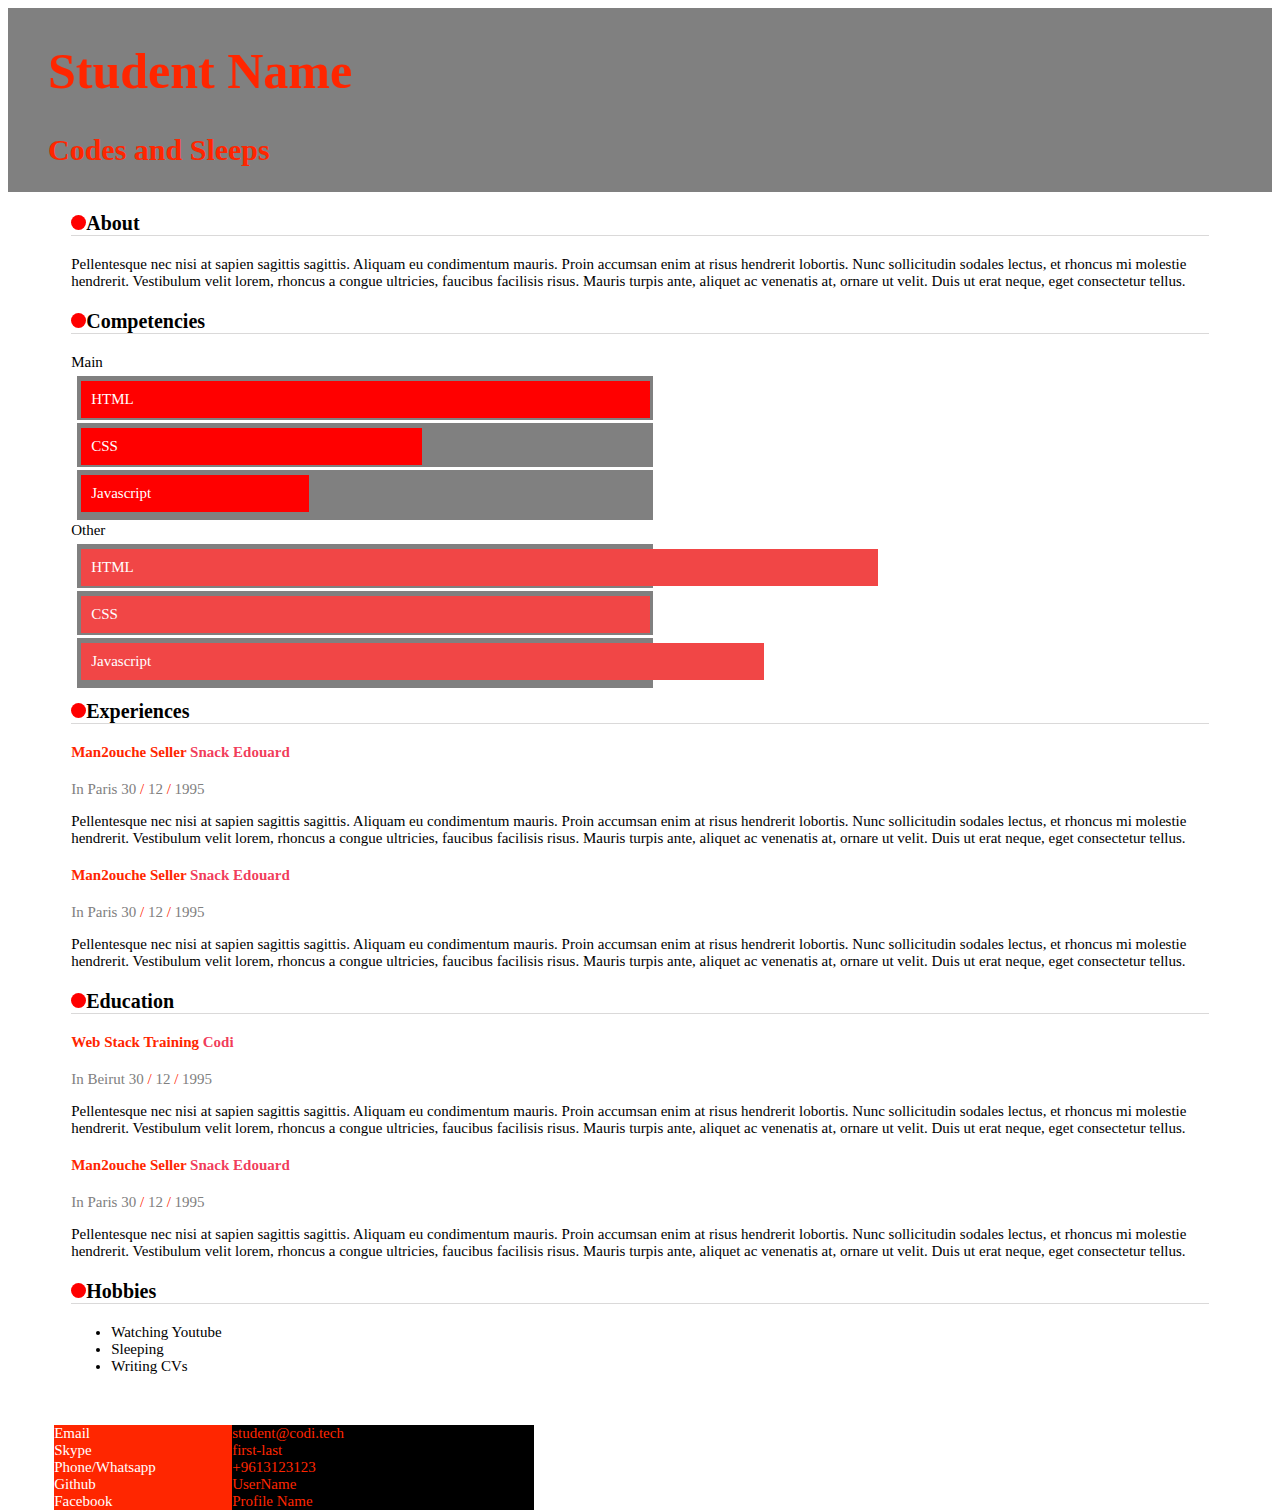
==== 04_Challenges/cv-styling-master/public/style1/index.html @ afec4ed5 "finishing style-1 css" ====
<!DOCTYPE html>
<html lang="en">
<head>
  <!-- Meta tags -->
  <meta http-equiv="content-type" content="text/html; charset=UTF-8">
  <meta charset="utf-8">
  <meta http-equiv="X-UA-Compatible" content="IE=edge,chrome=1">
  <meta name="viewport" content="width=device-width, initial-scale=1.0">
  <!-- /Meta tags -->

  <title>JStudent | CV</title>
  
  <!-- Stylesheets -->
  <link rel="stylesheet" href="normalize.css">
  <link rel="stylesheet" href="style.css">
  <!-- /Stylesheets -->

</head>
<body>
  <div id="#wrapper">
    <header>
      <div>
        <hgroup>
          <h1>Student Name</h1>
          <h2>Codes and Sleeps</h2>
        </hgroup>
        <figure>
          <img src="../images/110x110.png" alt="Student Name">
        </figure>
      </div>
    </header>
    <div class="content">
      <section id="about">
        <h3>About</h3>
        <p>
          Pellentesque nec nisi at sapien sagittis sagittis. Aliquam eu condimentum mauris. Proin accumsan enim at risus hendrerit lobortis. Nunc sollicitudin sodales lectus, et rhoncus mi molestie hendrerit. Vestibulum velit lorem, rhoncus a congue ultricies, faucibus facilisis risus. Mauris turpis ante, aliquet ac venenatis at, ornare ut velit. Duis ut erat neque, eget consectetur tellus. 
        </p>
      </section>
      <section id="competencies">
        <h3>Competencies</h3>
        <div class='skills skills-primary'>
          <div class='skill' data-skill="5">
            <span>HTML</span>
          </div>
          <div class='skill' data-skill="3">
            <span>CSS</span>
          </div>  
          <div class='skill' data-skill="1">
            <span>Javascript</span>
          </div>
        </div>
        <div class='skills skills-secondary'>
          <div class='skill' data-skill="9">
            <span>HTML</span>
          </div>
          <div class='skill' data-skill="5">
            <span>CSS</span>
          </div>
          <div class='skill' data-skill="7">
            <span>Javascript</span>
          </div>
        </div>
      </section>
      <section id="experiences">
        <h3>Experiences</h3>
        <div class="experience">
          <h4>
            <span class="experience-type">Man2ouche Seller</span>
            <span class="experience-institution">Snack Edouard</span>
          </h4>
          <div class="experience-details">
						<span class="experience-location">
              Paris
            </span>
						<span class="experience-date">
              <span class="day">30</span>
              <span class="experience-date-separator">/</span>
              <span class="month">12</span>
              <span class="experience-date-separator">/</span>
              <span class="year">1995</span>
            </span>
          </div>
					<p class="experience-description">
            Pellentesque nec nisi at sapien sagittis sagittis. Aliquam eu condimentum mauris. Proin accumsan enim at risus hendrerit lobortis. Nunc sollicitudin sodales lectus, et rhoncus mi molestie hendrerit. Vestibulum velit lorem, rhoncus a congue ultricies, faucibus facilisis risus. Mauris turpis ante, aliquet ac venenatis at, ornare ut velit. Duis ut erat neque, eget consectetur tellus. 
          </p>
        </div>
        <div class="experience">
          <h4>
            <span class="experience-type">Man2ouche Seller</span>
            <span class="experience-institution">Snack Edouard</span>
          </h4>
          <div class="experience-details">
						<span class="experience-location">
              Paris
            </span>
						<span class="experience-date">
              <span class="day">30</span>
              <span class="experience-date-separator">/</span>
              <span class="month">12</span>
              <span class="experience-date-separator">/</span>
              <span class="year">1995</span>
            </span>
          </div>
					<p class="experience-description">
            Pellentesque nec nisi at sapien sagittis sagittis. Aliquam eu condimentum mauris. Proin accumsan enim at risus hendrerit lobortis. Nunc sollicitudin sodales lectus, et rhoncus mi molestie hendrerit. Vestibulum velit lorem, rhoncus a congue ultricies, faucibus facilisis risus. Mauris turpis ante, aliquet ac venenatis at, ornare ut velit. Duis ut erat neque, eget consectetur tellus. 
          </p>
        </div>
      </section>
      <section id="education">
        <h3>Education</h3>
        <div class="experience">
          <h4>
            <span class="experience-type">Web Stack Training</span>
            <span class="experience-institution">Codi</span>
          </h4>
          <div class="experience-details">
						<span class="experience-location">
              Beirut
            </span>
						<span class="experience-date">
              <span class="day">30</span>
              <span class="experience-date-separator">/</span>
              <span class="month">12</span>
              <span class="experience-date-separator">/</span>
              <span class="year">1995</span>
            </span>
          </div>
					<p class="experience-description">
            Pellentesque nec nisi at sapien sagittis sagittis. Aliquam eu condimentum mauris. Proin accumsan enim at risus hendrerit lobortis. Nunc sollicitudin sodales lectus, et rhoncus mi molestie hendrerit. Vestibulum velit lorem, rhoncus a congue ultricies, faucibus facilisis risus. Mauris turpis ante, aliquet ac venenatis at, ornare ut velit. Duis ut erat neque, eget consectetur tellus. 
          </p>
        </div>
        <div class="experience">
          <h4>
            <span class="experience-type">Man2ouche Seller</span>
            <span class="experience-institution">Snack Edouard</span>
          </h4>
          <div class="experience-details">
						<span class="experience-location">
              Paris
            </span>
						<span class="experience-date">
              <span class="day">30</span>
              <span class="experience-date-separator">/</span>
              <span class="month">12</span>
              <span class="experience-date-separator">/</span>
              <span class="year">1995</span>
            </span>
          </div>
					<p class="experience-description">
            Pellentesque nec nisi at sapien sagittis sagittis. Aliquam eu condimentum mauris. Proin accumsan enim at risus hendrerit lobortis. Nunc sollicitudin sodales lectus, et rhoncus mi molestie hendrerit. Vestibulum velit lorem, rhoncus a congue ultricies, faucibus facilisis risus. Mauris turpis ante, aliquet ac venenatis at, ornare ut velit. Duis ut erat neque, eget consectetur tellus. 
          </p>
        </div>
      </section>
      <section id="hobbies">
        <h3>Hobbies</h3>
        <ul>
          <li>Watching Youtube</li>
          <li>Sleeping</li>
          <li>Writing CVs</li>
        </ul>
      </section>
      <section id="contact">
        <h3>Contact</h3>
        <div class="contacts">
          <dl class="contact contact-email">
            <dt class="contact-type">Email</dt>
            <dd class="contact-value">
              <a href="mailto:student@codi.tech">student@codi.tech</a>
            </dd>
          </dl>
          <dl class="contact contact-skype">
            <dt class="contact-type">Skype</dt>
            <dd class="contact-value">first-last</dd>
          </dl>
          <dl class="contact contact-phone">
            <dt class="contact-type">Phone/Whatsapp</dt>
            <dd class="contact-value">
              <a href="tel:+96170261482">+9613123123</a>
            </dd>
          </dl>
          <dl class="contact contact-github">
            <dt class="contact-type">Github</dt>
            <dd class="contact-value">
              <a href="https://github.com/User/" target="_blank">UserName</a>
            </dd>
          </dl>
          <dl class="contact contact-facebook">
            <dt class="contact-type">Facebook</dt>
            <dd class="contact-value">
              <a href="//www.facebook.com/profileName" target="_blank">Profile Name</a>
            </dd>        
          </dl>
        </div>
      </section>
    </div>
  </div>
</body>
</html>
---- 04_Challenges/cv-styling-master/public/style1/style.css ----
.content {
  display: grid;
  grid-template-columns: auto auto;
  grid-gap: 10px;
  justify-content: center;
  column-gap: 100px;
  grid-gap: 50px;
}


img {
  margin-left: 50px;
  margin-top: 50px;
  height: 100px;
}

body {
  font-size: 15px;
  color: black
}

hgroup {
  color: rgb(255, 38, 0);
}

h1 {

  font-size: 50px;
}

h2 {
  font-size: 30px;
}


hgroup {
  float: left;

}

figure {
  height: 10px;
}

header {
  display: flex;
  flex-direction: column;
  background-color: gray;
 
}

h3 {
  font-size: 20px;
  border-bottom: 1px solid rgb(218, 217, 217);
}

h3::before {
  content: " ";
  height: 15px;
  width: 15px;
  background-color: red;
  border-radius: 50%;
  display: inline-block;
}

.experience-type,
.experience-date-separator {
  color: rgb(255, 38, 0);
}

.experience-institution {
  color: rgba(240, 42, 75, 0.925);
}

.experience-location,
.day,
.month,
.year {
  color: gray;
}

.contact-type {
  color: white;
  background-color: rgb(255, 38, 0);
  margin-left: 20px;
}

.contact-value {
  color: rgb(255, 38, 0);
  background-color: black;
  margin-left: 20px;
}

a:link {
  color: rgb(255, 38, 0);
  text-decoration: none;
}

.contact-email,
.contact-skype,
.contact-phone,
.contact-github,
.contact-facebook {
  display: grid;
  grid-template-columns: 200px 300px;
  grid-gap: 0;
  margin: 0;
  padding: 0;
}

#contact {
  position: absolute;
  top: 1px;
  right: 150px;
  width: 400px;
  height: 50px;
  margin-right: 300px;
}

.contents {
  background-color: red;
}

div.skill {
  box-sizing: border-box;
  margin: 10px;
  padding: 10px;
  background-color: gray;
  color: white;
  width: 100%;
}


#contact>h3 {
  display: none;
}

#contact>div>dl.contact.contact-email {
  margin-top: 50px;

}


.contact-value {
  margin-left: -2px;
}



.skills-primary .skill:first-child {
  background-color: red;
  width: 50%;

}

.skills-primary .skill:nth-child(2) {
  background-color: red;
  width: 30%;

}

.skills-primary .skill:nth-child(3) {
  background-color: red;
  width: 20%;

}

.skills-secondary .skill:nth-child(1) {
  background-color: rgb(241, 70, 70);
  width: 70%;

}

.skills-secondary .skill:nth-child(2) {
  background-color: rgb(241, 70, 70);
  width: 50%;

}

.skills-secondary .skill:nth-child(3) {
  background-color: rgb(241, 70, 70);
  width: 60%;

}

.experience-location::before {
  content: "In"
}

.skills-primary::before {
  content: "Main";
}

.skills-secondary::before {
  content: "Other";
}

@media only screen and (max-width: 1660) {

  #contact {
    display: block;
  }
  .contact-value {
    margin-left: 0;
  }

  
}


@media  screen and (max-width: 1500px) {


  .content {
    display: block;
    width: 90%;
    margin: 0 auto;
  }


  header {
    width: 100%;

  }

  hgroup {
    float: none;
    width: 90%;
    margin-left: 40px;

  }

  figure {
    display: none;
  }

  #contact {
  position: static;
  margin-left: -37px;
  }

}

.skill::before {
  position: absolute;
  display: block;
  content: '';
  height: 50px;
  width: 90%;
  background-color: gray;
  z-index: -1;
  margin-top: -18px;
  margin-left: -17px;
  border: 3px solid white;
}

@media all and (min-width:900px) {
  .skill::before {
    position: absolute;
    display: block;
    content: '';
    height: 50px;
    width: 45%;
    background-color: gray;
    z-index: -1;
    margin-top: -18px;
    margin-left: -17px;
    border: 3px solid white;
}}
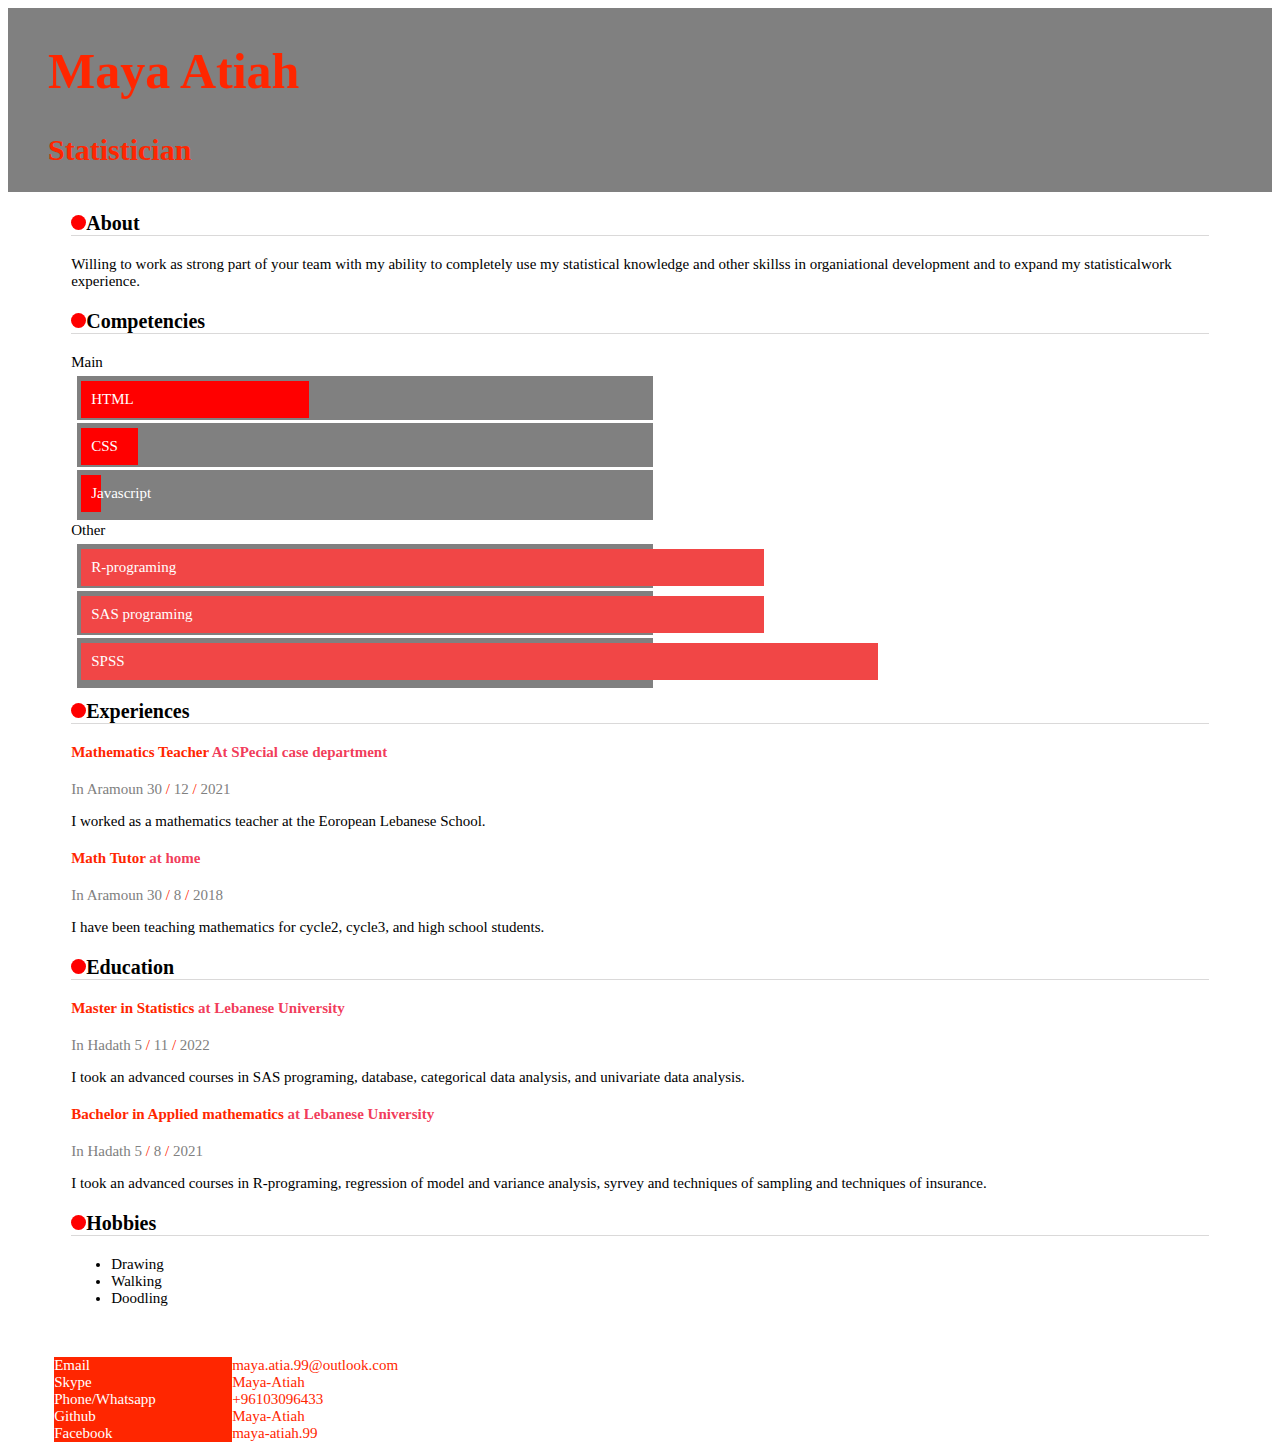
==== commit 0dbae7c2: "finishing maya-atiah-cv-style1" ====
--- a/04_Challenges/cv-styling-master/public/style1/index.html
+++ b/04_Challenges/cv-styling-master/public/style1/index.html
@@ -21,11 +21,11 @@
     <header>
       <div>
         <hgroup>
-          <h1>Student Name</h1>
-          <h2>Codes and Sleeps</h2>
+          <h1>Maya Atiah</h1>
+          <h2>Statistician </h2>
         </hgroup>
         <figure>
-          <img src="../images/110x110.png" alt="Student Name">
+          <img src="image1.jpeg" alt="Student Name">
         </figure>
       </div>
     </header>
@@ -33,7 +33,7 @@
       <section id="about">
         <h3>About</h3>
         <p>
-          Pellentesque nec nisi at sapien sagittis sagittis. Aliquam eu condimentum mauris. Proin accumsan enim at risus hendrerit lobortis. Nunc sollicitudin sodales lectus, et rhoncus mi molestie hendrerit. Vestibulum velit lorem, rhoncus a congue ultricies, faucibus facilisis risus. Mauris turpis ante, aliquet ac venenatis at, ornare ut velit. Duis ut erat neque, eget consectetur tellus. 
+          Willing to work as strong part of your team with my ability to completely use my statistical knowledge and other skillss in organiational development and to expand my statisticalwork experience.
         </p>
       </section>
       <section id="competencies">
@@ -51,13 +51,13 @@
         </div>
         <div class='skills skills-secondary'>
           <div class='skill' data-skill="9">
-            <span>HTML</span>
+            <span>R-programing</span>
           </div>
           <div class='skill' data-skill="5">
-            <span>CSS</span>
+            <span>SAS programing</span>
           </div>
           <div class='skill' data-skill="7">
-            <span>Javascript</span>
+            <span>SPSS</span>
           </div>
         </div>
       </section>
@@ -65,44 +65,44 @@
         <h3>Experiences</h3>
         <div class="experience">
           <h4>
-            <span class="experience-type">Man2ouche Seller</span>
-            <span class="experience-institution">Snack Edouard</span>
+            <span class="experience-type">Mathematics Teacher</span>
+            <span class="experience-institution"> At SPecial case department</span>
           </h4>
           <div class="experience-details">
 						<span class="experience-location">
-              Paris
+              Aramoun
             </span>
 						<span class="experience-date">
               <span class="day">30</span>
               <span class="experience-date-separator">/</span>
               <span class="month">12</span>
               <span class="experience-date-separator">/</span>
-              <span class="year">1995</span>
+              <span class="year">2021</span>
             </span>
           </div>
 					<p class="experience-description">
-            Pellentesque nec nisi at sapien sagittis sagittis. Aliquam eu condimentum mauris. Proin accumsan enim at risus hendrerit lobortis. Nunc sollicitudin sodales lectus, et rhoncus mi molestie hendrerit. Vestibulum velit lorem, rhoncus a congue ultricies, faucibus facilisis risus. Mauris turpis ante, aliquet ac venenatis at, ornare ut velit. Duis ut erat neque, eget consectetur tellus. 
+           I worked as a mathematics teacher at the Eoropean Lebanese School. 
           </p>
         </div>
         <div class="experience">
           <h4>
-            <span class="experience-type">Man2ouche Seller</span>
-            <span class="experience-institution">Snack Edouard</span>
+            <span class="experience-type">Math Tutor</span>
+            <span class="experience-institution">at home</span>
           </h4>
           <div class="experience-details">
 						<span class="experience-location">
-              Paris
+              Aramoun
             </span>
 						<span class="experience-date">
               <span class="day">30</span>
               <span class="experience-date-separator">/</span>
-              <span class="month">12</span>
+              <span class="month">8</span>
               <span class="experience-date-separator">/</span>
-              <span class="year">1995</span>
+              <span class="year">2018</span>
             </span>
           </div>
 					<p class="experience-description">
-            Pellentesque nec nisi at sapien sagittis sagittis. Aliquam eu condimentum mauris. Proin accumsan enim at risus hendrerit lobortis. Nunc sollicitudin sodales lectus, et rhoncus mi molestie hendrerit. Vestibulum velit lorem, rhoncus a congue ultricies, faucibus facilisis risus. Mauris turpis ante, aliquet ac venenatis at, ornare ut velit. Duis ut erat neque, eget consectetur tellus. 
+            I have been teaching mathematics for cycle2, cycle3, and high school students.
           </p>
         </div>
       </section>
@@ -110,53 +110,53 @@
         <h3>Education</h3>
         <div class="experience">
           <h4>
-            <span class="experience-type">Web Stack Training</span>
-            <span class="experience-institution">Codi</span>
+            <span class="experience-type">Master in Statistics</span>
+            <span class="experience-institution">at Lebanese University</span>
           </h4>
           <div class="experience-details">
 						<span class="experience-location">
-              Beirut
+              Hadath
             </span>
 						<span class="experience-date">
-              <span class="day">30</span>
+              <span class="day">5</span>
               <span class="experience-date-separator">/</span>
-              <span class="month">12</span>
+              <span class="month">11</span>
               <span class="experience-date-separator">/</span>
-              <span class="year">1995</span>
+              <span class="year">2022</span>
             </span>
           </div>
 					<p class="experience-description">
-            Pellentesque nec nisi at sapien sagittis sagittis. Aliquam eu condimentum mauris. Proin accumsan enim at risus hendrerit lobortis. Nunc sollicitudin sodales lectus, et rhoncus mi molestie hendrerit. Vestibulum velit lorem, rhoncus a congue ultricies, faucibus facilisis risus. Mauris turpis ante, aliquet ac venenatis at, ornare ut velit. Duis ut erat neque, eget consectetur tellus. 
+            I took an advanced courses in SAS programing, database, categorical data analysis, and univariate data analysis.
           </p>
         </div>
         <div class="experience">
           <h4>
-            <span class="experience-type">Man2ouche Seller</span>
-            <span class="experience-institution">Snack Edouard</span>
+            <span class="experience-type">Bachelor in Applied mathematics</span>
+            <span class="experience-institution">at Lebanese University</span>
           </h4>
           <div class="experience-details">
 						<span class="experience-location">
-              Paris
+              Hadath
             </span>
 						<span class="experience-date">
-              <span class="day">30</span>
+              <span class="day">5</span>
               <span class="experience-date-separator">/</span>
-              <span class="month">12</span>
+              <span class="month">8</span>
               <span class="experience-date-separator">/</span>
-              <span class="year">1995</span>
+              <span class="year">2021</span>
             </span>
           </div>
 					<p class="experience-description">
-            Pellentesque nec nisi at sapien sagittis sagittis. Aliquam eu condimentum mauris. Proin accumsan enim at risus hendrerit lobortis. Nunc sollicitudin sodales lectus, et rhoncus mi molestie hendrerit. Vestibulum velit lorem, rhoncus a congue ultricies, faucibus facilisis risus. Mauris turpis ante, aliquet ac venenatis at, ornare ut velit. Duis ut erat neque, eget consectetur tellus. 
-          </p>
+            I took an advanced courses in R-programing, regression of model and variance analysis, syrvey and techniques of sampling and techniques of insurance.
+           </p>
         </div>
       </section>
       <section id="hobbies">
         <h3>Hobbies</h3>
         <ul>
-          <li>Watching Youtube</li>
-          <li>Sleeping</li>
-          <li>Writing CVs</li>
+          <li>Drawing</li>
+          <li>Walking</li>
+          <li>Doodling</li>
         </ul>
       </section>
       <section id="contact">
@@ -165,29 +165,29 @@
           <dl class="contact contact-email">
             <dt class="contact-type">Email</dt>
             <dd class="contact-value">
-              <a href="mailto:student@codi.tech">student@codi.tech</a>
+              <a href="mailto:student@codi.tech">maya.atia.99@outlook.com</a>
             </dd>
           </dl>
           <dl class="contact contact-skype">
             <dt class="contact-type">Skype</dt>
-            <dd class="contact-value">first-last</dd>
+            <dd class="contact-value">Maya-Atiah</dd>
           </dl>
           <dl class="contact contact-phone">
             <dt class="contact-type">Phone/Whatsapp</dt>
             <dd class="contact-value">
-              <a href="tel:+96170261482">+9613123123</a>
+              <a href="tel:+96170261482">+96103096433</a>
             </dd>
           </dl>
           <dl class="contact contact-github">
             <dt class="contact-type">Github</dt>
             <dd class="contact-value">
-              <a href="https://github.com/User/" target="_blank">UserName</a>
+              <a href="https://github.com/User/" target="_blank">Maya-Atiah</a>
             </dd>
           </dl>
           <dl class="contact contact-facebook">
             <dt class="contact-type">Facebook</dt>
             <dd class="contact-value">
-              <a href="//www.facebook.com/profileName" target="_blank">Profile Name</a>
+              <a href="//www.facebook.com/profileName" target="_blank">maya-atiah.99</a>
             </dd>        
           </dl>
         </div>
--- a/04_Challenges/cv-styling-master/public/style1/style.css
+++ b/04_Challenges/cv-styling-master/public/style1/style.css
@@ -149,37 +149,37 @@
 
 .skills-primary .skill:first-child {
   background-color: red;
-  width: 50%;
+  width: 20%;
 
 }
 
 .skills-primary .skill:nth-child(2) {
   background-color: red;
-  width: 30%;
+  width: 5%;
 
 }
 
 .skills-primary .skill:nth-child(3) {
   background-color: red;
-  width: 20%;
+  width: 1%;
 
 }
 
 .skills-secondary .skill:nth-child(1) {
   background-color: rgb(241, 70, 70);
-  width: 70%;
+  width: 60%;
 
 }
 
 .skills-secondary .skill:nth-child(2) {
   background-color: rgb(241, 70, 70);
-  width: 50%;
+  width: 60%;
 
 }
 
 .skills-secondary .skill:nth-child(3) {
   background-color: rgb(241, 70, 70);
-  width: 60%;
+  width: 70%;
 
 }
 
@@ -202,6 +202,9 @@
   }
   .contact-value {
     margin-left: 0;
+  }
+  .contact-value{
+    background-color: white;
   }
 
   
@@ -266,4 +269,9 @@
     margin-top: -18px;
     margin-left: -17px;
     border: 3px solid white;
-}}+
+}
+.contact-value{
+  background-color: white;
+}
+}